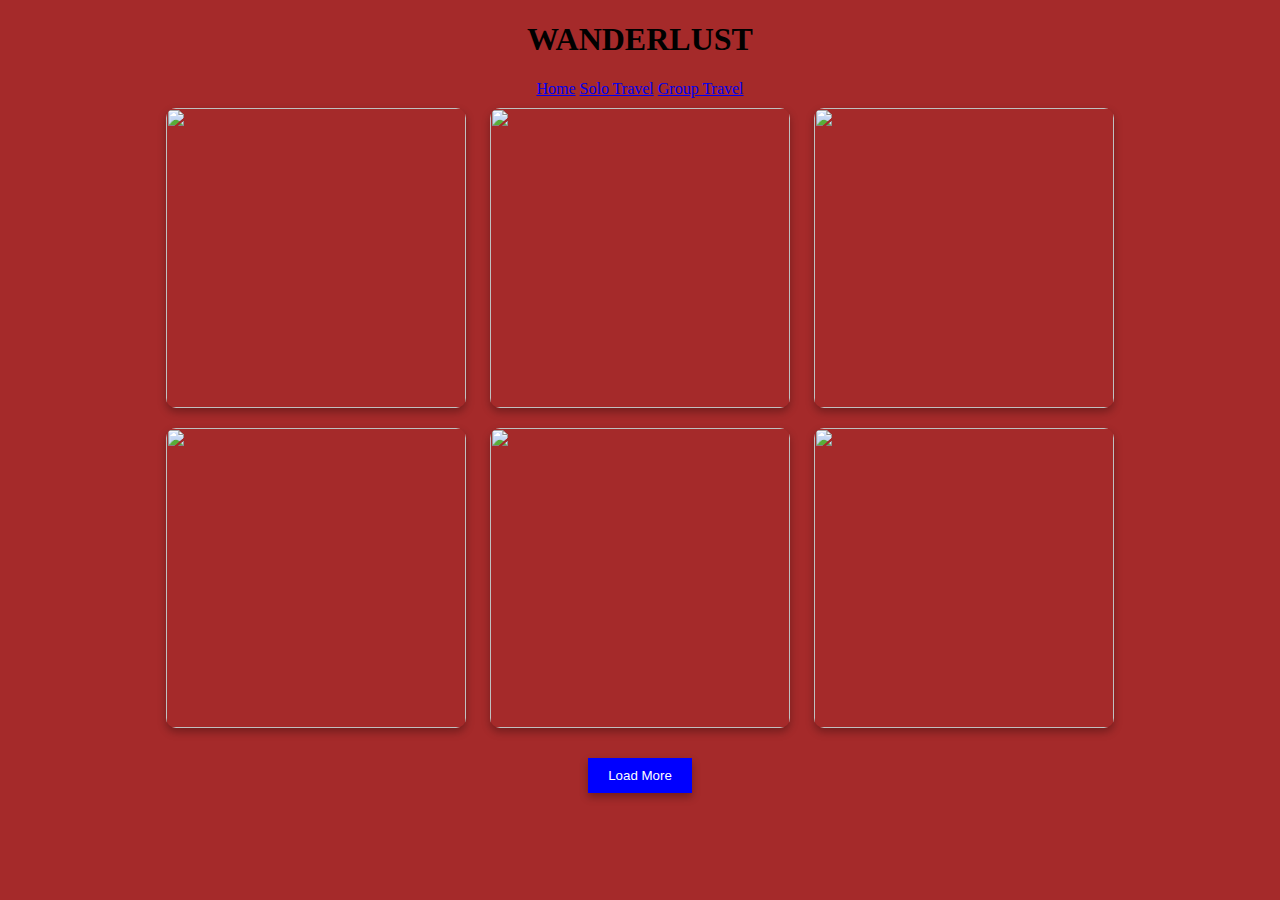
==== index.html @ eebcf274 "uploading" ====
<!DOCTYPE html>
<html lang="en">
<head>
    <meta charset="UTF-8">
    <meta name="viewport" content="width=device-width, initial-scale=1.0">
    <title>Wanderlust</title>
    <link rel="stylesheet" href="style.css">
</head>
<header><h1>WANDERLUST</h1></header>
<div class="topnav" id="myTopnav">
    <a href="index.html" class="active">Home</a>
    <a href="solotravel.html">Solo Travel</a>
    <a href="#grouptravel.html">Group Travel</a>
    <a href="javascript:void(0);" class="icon" onclick="myFunction()">
      <i class="fa fa-bars"></i>
    </a>
  </div>
  <body>
    <div class="image-container">
        <img src="https://picsum.photos/300/300?random=1">
        <img src="https://picsum.photos/300/300?random=2">
        <img src="https://picsum.photos/300/300?random=3">
        <img src="https://picsum.photos/300/300?random=4">
        <img src="https://picsum.photos/300/300?random=5">
        <img src="https://picsum.photos/300/300?random=6">
    </div>
   <button class="btn">Load More</button>
   <script src="index.js"</script>
</body>
</html>
---- style.css ----
body{
    margin: 0;
    display: flex;
    flex-direction: column;
    align-items: center;
    background-color: brown;
}

.image-container{
    text-align: center;
}

.image-container img{
    margin: 10px;
    border-radius: 10px;
    box-shadow: 0 4px 8px  rgba(0, 0, 0, 0.3);
    width: 300px;
    height: 300px;
}

.btn{
    background-color: blue;
    border: none;
    padding:10px 20px;
    margin: 20px;
    color: white;
    border: radius 5px;
    box-shadow:0 4px 8px rgba(0, 0, 0, 0.3);
    cursor: pointer;
}

.btn:hover{
    opacity: 0.9;
}
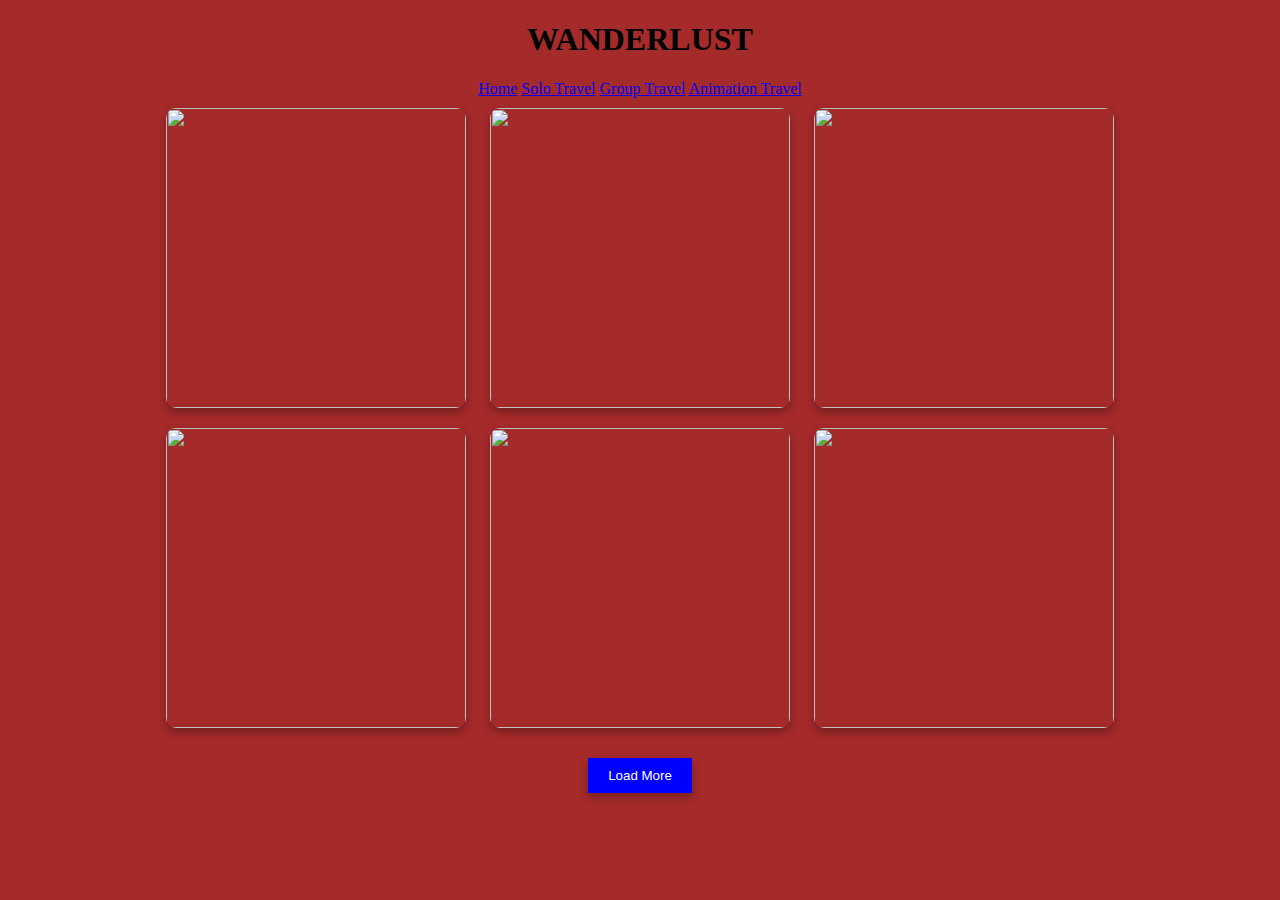
==== commit 6ac4bab0: "upload files" ====
--- a/index.html
+++ b/index.html
@@ -10,9 +10,8 @@
 <div class="topnav" id="myTopnav">
     <a href="index.html" class="active">Home</a>
     <a href="solotravel.html">Solo Travel</a>
-    <a href="#grouptravel.html">Group Travel</a>
-    <a href="javascript:void(0);" class="icon" onclick="myFunction()">
-      <i class="fa fa-bars"></i>
+    <a href="grouptravel.html">Group Travel</a>
+    <a href="am.html">Animation Travel</a>
     </a>
   </div>
   <body>
@@ -25,6 +24,6 @@
         <img src="https://picsum.photos/300/300?random=6">
     </div>
    <button class="btn">Load More</button>
-   <script src="index.js"</script>
-</body>
+   
+   </body>
 </html>